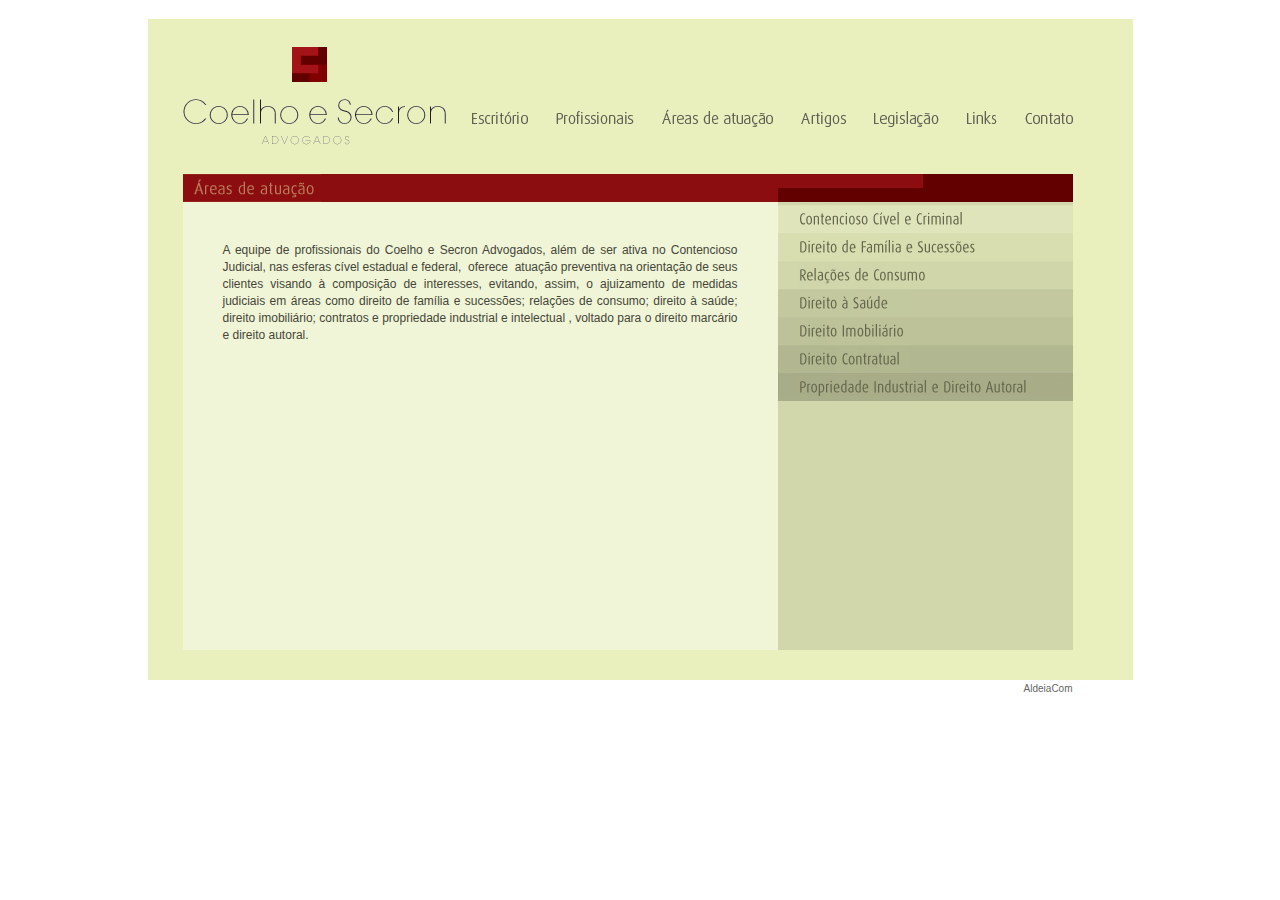
==== Areas.html @ 7470ef8a "ver 1.0" ====
<!DOCTYPE html PUBLIC "-//W3C//DTD XHTML 1.0 Transitional//EN" "http://www.w3.org/TR/xhtml1/DTD/xhtml1-transitional.dtd">
<html xmlns="http://www.w3.org/1999/xhtml" xml:lang="pt-br" lang="pt-br">
<head><meta http-equiv="Content-Type" content="text/html; charset=iso-8859-1" /><title>
	Coelho e Secron Advogados
</title><link rel="stylesheet" href="css/reset.css" type="text/css" media="all" /><link rel="stylesheet" href="css/estilo.css" type="text/css" media="all" />

    <script type="text/javascript" src="Scripts/common.js"></script>

    <script src="Scripts/AC_RunActiveContent.js" type="text/javascript"></script>

</head>
<body>
    <form name="aspnetForm" method="post" action="Areas.html" id="aspnetForm">
<div>
<input type="hidden" name="__VIEWSTATE" id="__VIEWSTATE" value="/wEPDwULLTEwMDUyNjYzMjhkZLfiqrZSLyjbHatpBVSmciDE+VGu" />
</div>

<div>

	<input type="hidden" name="__VIEWSTATEGENERATOR" id="__VIEWSTATEGENERATOR" value="FEE13A2E" />
</div>
    <div id="wrapper">
        <div id="container">
            <div id="header">
                <div id="logo">
                    <a href="index.html">
                        <img src="img/logo.gif" border="0" /></a></div>
                <div id="nav">
                    <ul>
                        <li><a href="Escritorio.html">
                            <img src="img/menu1.gif" border="0" /></a></li>
                        <li><a href="Profissionais.html">
                            <img src="img/menu2.gif" border="0" /></a></li>
                        <li><a href="Areas.html">
                            <img src="img/menu3.gif" border="0" /></a></li>
                        <li><a href="Artigos.html">
                            <img src="img/menu4.gif" border="0" /></a></li>
                        <li><a href="Legislacao.html">
                            <img src="img/menu5.gif" border="0" /></a></li>
                        <li><a href="Links.html">
                            <img src="img/menu6.gif" border="0" /></a></li>
                        <li><a href="Contato.html">
                            <img src="img/menu7.gif" border="0" /></a></li>
                    </ul>
                </div>
            </div>
            
    <div id="content" class="bg_areas">
        <div class="section">
            <h2>
                <img src="img/tit_areas.gif" /></h2>
            <div class="article">
                <p>
                    A equipe de profissionais do Coelho e Secron Advogados, al&eacute;m de ser ativa
                    no Contencioso Judicial, nas esferas c&iacute;vel estadual e federal, &nbsp;oferece
                    &nbsp;atua&ccedil;&atilde;o preventiva na orienta&ccedil;&atilde;o de seus clientes
                    visando &agrave; composi&ccedil;&atilde;o de interesses, evitando, assim, o ajuizamento
                    de medidas judiciais em &aacute;reas como direito de fam&iacute;lia e sucess&otilde;es;
                    rela&ccedil;&otilde;es de consumo; direito &agrave; sa&uacute;de; direito imobili&aacute;rio;
                    contratos e propriedade industrial e intelectual , voltado para o direito marc&aacute;rio
                    e direito autoral.</p>
                <p>
                    &nbsp;</p>
                <span id="area1">
                    <p>
                        <b>Contencioso C&iacute;vel e Criminal</b><br />
                        Representa&ccedil;&atilde;o de nossos clientes em quest&otilde;es judiciais na esfera
                        da Justi&ccedil;a Federal e Estadual, diretamente por nosso escrit&oacute;rio do
                        Rio de Janeiro ou atrav&eacute;s de rede de escrit&oacute;rios com os quais temos
                        contato.</p>
                </span><span id="area2">
                    <p>
                        <b>Direito de Fam&iacute;lia e Sucess&otilde;es</b><br />
                        Orienta&ccedil;&atilde;o na elabora&ccedil;&atilde;o de pactos antenupciais, separa&ccedil;&atilde;o,
                        div&oacute;rcio, alimentos, invent&aacute;rios e arrolamentos.</p>
                </span><span id="area3">
                    <p>
                        <b>Rela&ccedil;&otilde;es de Consumo</b><br />
                        Preven&ccedil;&atilde;o empresarial nas rela&ccedil;&otilde;es de consumo, defesa
                        da empresa perante o PROCON e demais &oacute;rg&atilde;os de defesa do consumidor,
                        Juizados Especiais e Varas C&iacute;veis, contencioso de massa.</p>
                </span><span id="area4">
                    <p>
                        <b>Direito &agrave; Sa&uacute;de</b><br />
                        Contencioso em defesa do consumidor perante a Justi&ccedil;a Estadual e Federal
                        do Rio de Janeiro em quest&otilde;es relacionadas a extens&atilde;o da cobertura
                        dos contatos firmados entre Segurados e Seguradoras de Sa&uacute;de.</p>
                </span><span id="area5">
                    <p>
                        <b>Direito Imobili&aacute;rio</b><br />
                        Assessoria na &aacute;rea de administra&ccedil;&atilde;o de condom&iacute;nios,
                        loca&ccedil;&otilde;es, renovat&oacute;rias e revisonais de loca&ccedil;&atilde;o,
                        rescis&otilde;es, despejos.</p>
                </span><span id="area6">
                    <p>
                        <b>Direito Contratual</b><br />
                        Licenciamento de obras intelectuais, contratos envolvendo direito autoral, contratos
                        de compra e venda, loca&ccedil;&atilde;o comercial e residencial, contratos comerciais
                        em geral.</p>
                </span><span id="area7">
                    <p>
                        <b>Propriedade Industrial e Direito Autoral</b><br />
                        An&aacute;lise de poss&iacute;veis infra&ccedil;&otilde;es e estrat&eacute;gia judicial
                        e extra-judicial para o exerc&iacute;cio dos direitos ou defesa em lit&iacute;gios
                        envolvendo essas mat&eacute;rias.</p>
                </span>
            </div>
        </div>
        <div id="aside">
            <img src="img/redbar.gif" />
            <ul class="submenu3">
                <li><a href="javascript:void(0);" onclick="MM_showHideLayers('area1','','show','area2','','hide','area3','','hide','area4','','hide','area5','','hide','area6','','hide','area7','','hide')">
                    <img src="img/area1.gif" /></a></li>
                <li><a href="javascript:void(0);" onclick="MM_showHideLayers('area1','','hide','area2','','show','area3','','hide','area4','','hide','area5','','hide','area6','','hide','area7','','hide')">
                    <img src="img/area2.gif" /></a></li>
                <li><a href="javascript:void(0);" onclick="MM_showHideLayers('area1','','hide','area2','','hide','area3','','show','area4','','hide','area5','','hide','area6','','hide','area7','','hide')">
                    <img src="img/area3.gif" /></a></li>
                <li><a href="javascript:void(0);" onclick="MM_showHideLayers('area1','','hide','area2','','hide','area3','','hide','area4','','show','area5','','hide','area6','','hide','area7','','hide')">
                    <img src="img/area4.gif" /></a></li>
                <li><a href="javascript:void(0);" onclick="MM_showHideLayers('area1','','hide','area2','','hide','area3','','hide','area4','','hide','area5','','show','area6','','hide','area7','','hide')">
                    <img src="img/area5.gif" /></a></li>
                <li><a href="javascript:void(0);" onclick="MM_showHideLayers('area1','','hide','area2','','hide','area3','','hide','area4','','hide','area5','','hide','area6','','show','area7','','hide')">
                    <img src="img/area6.gif" /></a></li>
                <li><a href="javascript:void(0);" onclick="MM_showHideLayers('area1','','hide','area2','','hide','area3','','hide','area4','','hide','area5','','hide','area6','','hide','area7','','show')">
                    <img src="img/area7.gif" /></a></li>
            </ul>
        </div>
    </div>

            <div class="clear">
            </div>
        </div>
        <div id="footer">
            <a href="http://www.aldeiacom.com.br/" target="_blank">AldeiaCom</a>
        </div>
    </div>
    </form>
</body>
</html>
---- css/estilo.css ----
html, body {height:100%;} 
body {
	margin:0; 
	padding:0;
	background:#fff;
	color:#444637;
	font:12px Verdana, Arial, Helvetica, sans-serif;
	text-align:center;
	}
#wrapper { 
	width:985px;
	position:relative;
	background:#eaf0bd;
	margin:0 auto;
	text-align:left;
/*	min-height:100%; */
	}
/* html #wrapper {height: 100%;} */
#container {padding-bottom:30px;}
#header {
	width:950px;
	height:155px;
	border-top:19px solid #fff;
	text-align:center;
	padding:0 0 0 35px;
	}
#logo {
	width:263px; 
	height:98px; 
	margin-top:28px; 
	float:left;
	}
#nav {
	float:left;
	width:629px;
	margin-left:12px;
	height:18px;
	margin-top:90px;
	}
#nav ul {height:18px;}
#nav ul li {display:block; height:18px; float:left; margin:0; padding:0 14px; list-style-type:none;}
#flash {margin:0 34px 171px 29px; display:inline-block; width:922px;}
#content {margin:0 60px 0 35px; display:inline-block; width:890px;}

.pagination {margin:13px 0 0 35px; color:#5a5b49; padding:4px 0; width:116px; text-align:center; font-size:11px; background:#d1d7aa;}
.pagination a {vertical-align:baseline; color:#5a5b49; text-decoration:none;}
.pagination a:hover {text-decoration:underline;}

.backnext {padding:13px 0 0 35px; width:890px;}
.backnext a {display:inline-block; margin-right:13px; background:#d1d7aa; padding:4px 12px; text-decoration:none; font-size:11px; color:#5a5b49;}
.backnext a:hover {text-decoration:underline;}

.section {
	width:595px;
	float:left;
	background-color:#f1f5d8;
	text-align:justify;
	}
.wide {width:890px;}
.wide h2 {background:#8b0d0f url(../img/redbar.gif) no-repeat top right; height:28px;}
.wide .lista li {margin:0 40px; padding-bottom:11px; font-size:11px; line-height:14px; font-weight:normal;}
.wide .lista li.lista_titulo {font-weight:bold; font-size:13px; padding-top:7px; color:#8b0d0f;}
.wide .lista li a {font-weight:normal; font-size:13px;}
.wide .lista li * {vertical-align:baseline;}

.wide .links li {margin:0 40px; padding-bottom:11px; font-size:11px; line-height:14px; font-weight:bold;}
.wide .links li.lista_titulo {font-weight:bold; font-size:13px; padding-top:7px; color:#8b0d0f;}
.wide .links li a {font-weight:normal; font-size:11px;}
.wide .links li * {vertical-align:baseline;}

.section p {margin:0 40px; line-height:17px;}
.article {
	padding-top:40px;
	min-height:408px;
	}
* html .article {height:408px;}

.artigos {background:#d0d6a9; padding-bottom:13px; display:block; position:absolute; bottom:50px; width:595px;}
.artigos ul {margin:6px 29px 0 40px; display:inline-block;}
.artigos ul li {list-style-type:none; line-height:24px;}
.artigos ul li a {margin:0; padding:0; color:#7f8168; text-decoration:none;}
.artigos ul li a:hover {text-decoration:underline;}
#aside {
	width:295px;
	float:right;
	min-height:408px;
	}

.submenu {width:295px;}
.submenu li {width:295px; display:block; list-style-type:none;}
.submenu li a {width:256px; display:block; height:79px; margin:0; padding:22px 0 0 39px; font-size:11px; color:#444637;}
.submenu li a img {margin-bottom:11px;}
.submenu li a.top {background:#dbe1b1; text-decoration:none;}
.submenu li a.bottom {background:#d0d6a9; text-decoration:none;}
#sanfona {width:295px; background-color:#e5eac1;}
#sanfona li a.socios, #sanfona li a.advogados, #sanfona li a.consultores, #sanfona li a.administracao {width:279px; height:24px; display:block; font:16px Arial, Helvetica, sans-serif; padding:5px 0 0 16px; color:#555938; text-decoration:none;}
a.socios {background-color:#d0d6aa;}
a.advogados {background-color:#bdc299;}
a.consultores {background-color:#b4b991;}
a.administracao {background-color:#a8ad84;}
#subsanfona4 {padding-top:7px;}
.subsanfona {display: none;}
.subsanfona .cargo {color:#70754f; font:11px Arial, Helvetica, sans-serif;}
.subsanfona span {width:274px; display:block; font:13px Arial, Helvetica, sans-serif; padding:0 0 0 21px; color:#555938;}
.subsanfona a {width:274px; height:22px; display:block; font:13px Arial, Helvetica, sans-serif; padding:7px 0 0 21px; color:#555938; text-decoration:none;}
.subsanfona a.lnkmail {color:#70754f; padding:0 0 0 21px; font:11px Arial, Helvetica, sans-serif;}
.subsanfona a:hover {text-decoration:underline;}
#socios_itens, #adv_itens, #cons_itens {display:none;}
.submenu3 {width:295px; margin:0; padding:3px 0 0 0; background:#d1d7aa;}
.submenu3 li {width:295px; height:28px; padding:0; margin:0; display:block; list-style-type:none;}
#area1, #area2, #area3, #area4, #area5, #area6, #area7 {display:none;}
#footer {
	background:#fff;
	width:925px;
	height:17px;
/*	position: absolute;
	bottom: 0; /**/ 
	text-align:right;
	padding-top:3px;
	padding-right:60px;
	}
#footer_home {
	background:#fff;
	width:951px;
	height:17px;
/*	position: absolute;
	bottom: 0; /**/ 
	text-align:right;
	padding-top:3px;
	padding-right:34px;
	}
#footer a, #footer_home a {
	margin:0;
	font-size:10px;
	font-weight:normal;
	color:#666666;
	text-decoration:none;
	}
#footer a:hover, #footer_home a:hover {
	text-decoration:underline;
	}
h2 { 	
	background:#8b0d0f;
	height:28px;
	}
.section .article h1 {margin:0 29px 0 40px; font-size:14px; font-weight:bold;}
.section .article h3 {margin:0 29px 0 40px; margin-bottom:15px;}
.section .article h3.tit_pro {color:#6b4d29; font:bold 16px Arial, Helvetica, sans-serif; margin-bottom:5px;}
.section .artigos h4 {background:#bdc299; height:26px;}
.clear {clear:both;}

.bg_esc {background:#e5e9c1;}
.bg_pro {background:#a4aa84;}
.bg_pro2 {background:#d2d8ac;}
.bg_areas {background:#d1d7ab;}
.bg_contato {background:#d1d7ab;}

.section .article a {color:#444637; text-decoration:none;}
.section .article a:hover {text-decoration:underline;}

.desc_artigo, .legislacao {font-size:11px;}
.desc_artigo * {vertical-align:baseline;}

.pdfs {margin:0 40px; font-size:12px;}
.pdfs li {display:block; list-style-type:none; padding-bottom:11px;}
.pdfs li.tipo_pdf {display:block; list-style-type:none; padding-top:7px; padding-left:0; background-image:none; font-weight:bold;  color:#8b0d0f;}
.pdfs li a {color:#444637; font-weight:normal; text-decoration:none; font-size:13px;}
.pdfs li a:hover {text-decoration:underline;}

.adobe {width:175px; background:#d2d5b1; padding:45px 15px 10px 15px; margin:29px auto 0 auto; font-size:11px;}
.adobelogo {text-align:center;}

#endereco {padding:18px 0 27px 29px; background:#dbe1b1; color:#82846a; font-size:14px; line-height:28px;}
#endereco a {color:#82846a; font-size:14px; line-height:28px; text-decoration:none;}
#endereco a:hover {text-decoration:underline;}

.frm_contato {margin:0 40px;}
#contato {width:472px; margin:0 auto; font-size:11px;}
#contato div {width:79px; display:block; height:17px; float:left; padding-top:3px;}
.campo {width:387px;  height:14px; padding-top:3px; border:none; background:#c3c6a6; color:#5c5d4b; font-size:11px;}
textarea {width:387px; margin-bottom:12px; height:115px; padding-top:2px; font-family:Verdana, Arial, Helvetica, sans-serif; border:none; background:#c3c6a6; color:#5c5d4b; font-size:11px;}
.button {background-color:#e5e9c1; border:none; font-size:11px; color:#5c5d4b; height:22px; margin-bottom:19px;}
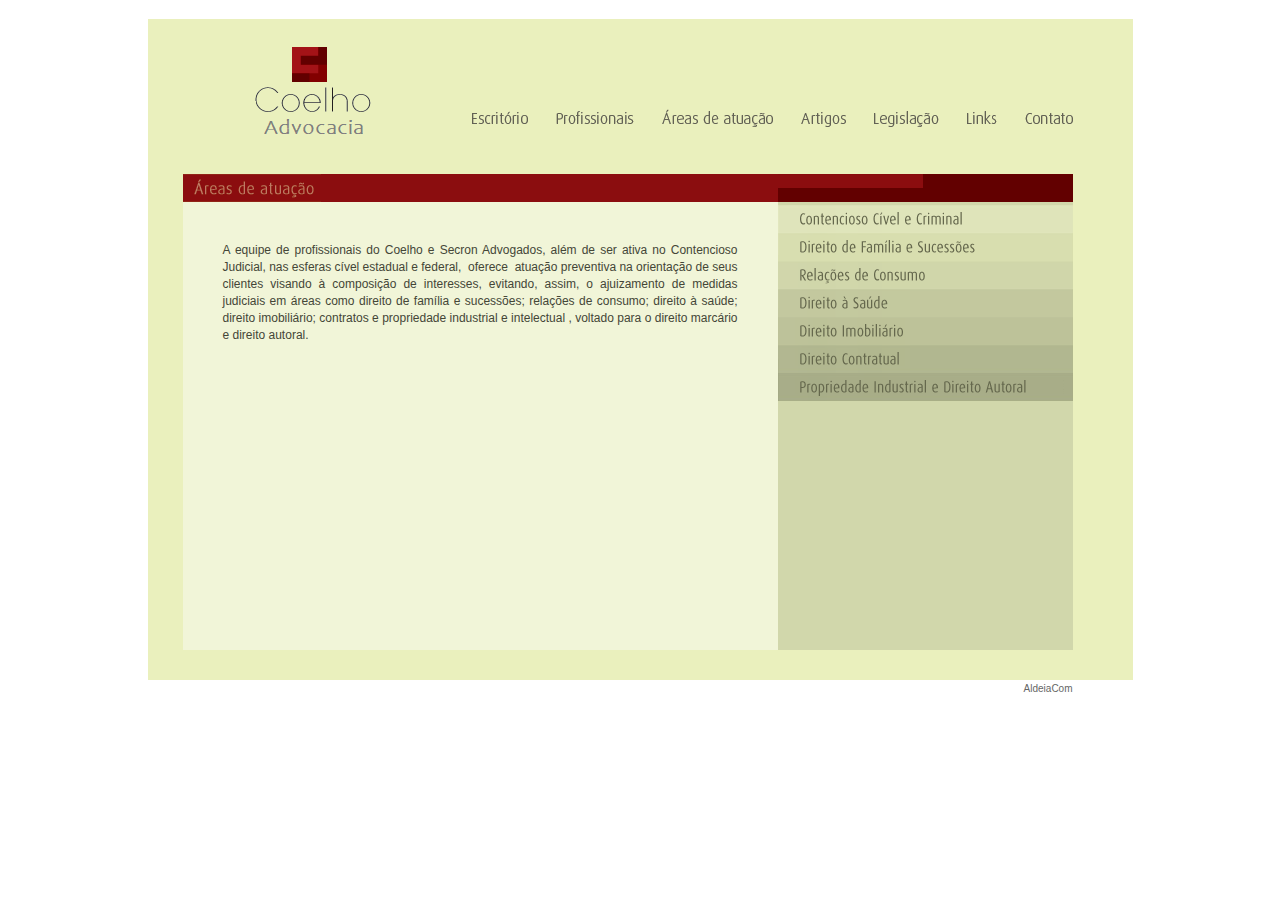
==== commit abce6341: "alteração da logo" ====
--- a/Areas.html
+++ b/Areas.html
@@ -26,7 +26,7 @@
             <div id="header">
                 <div id="logo">
                     <a href="index.html">
-                        <img src="img/logo.gif" border="0" /></a></div>
+                        <img src="img/logo.png" border="0" /></a></div>
                 <div id="nav">
                     <ul>
                         <li><a href="Escritorio.html">
